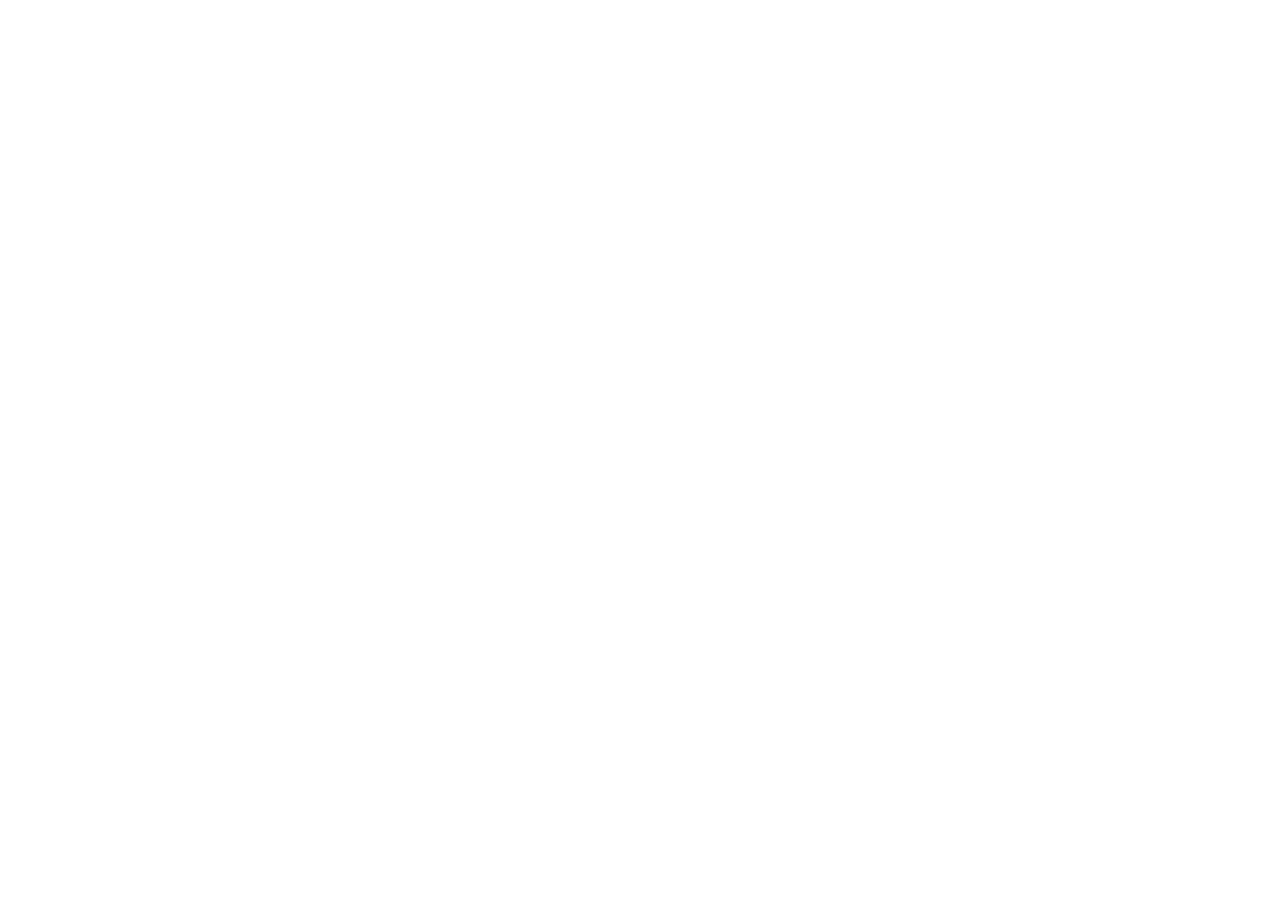
==== Promising-Results/index.html @ 6c08b830 "Starting Promising Results Lab" ====
<!DOCTYPE html>
<html lang="en">
<head>
    <meta charset="UTF-8">
    <meta name="viewport" content="width=device-width, initial-scale=1.0">
    <meta http-equiv="X-UA-Compatible" content="ie=edge">
    <title>Async Math</title>
</head>
<body>
    <script src="async-math.js"></script>
</body>
</html>
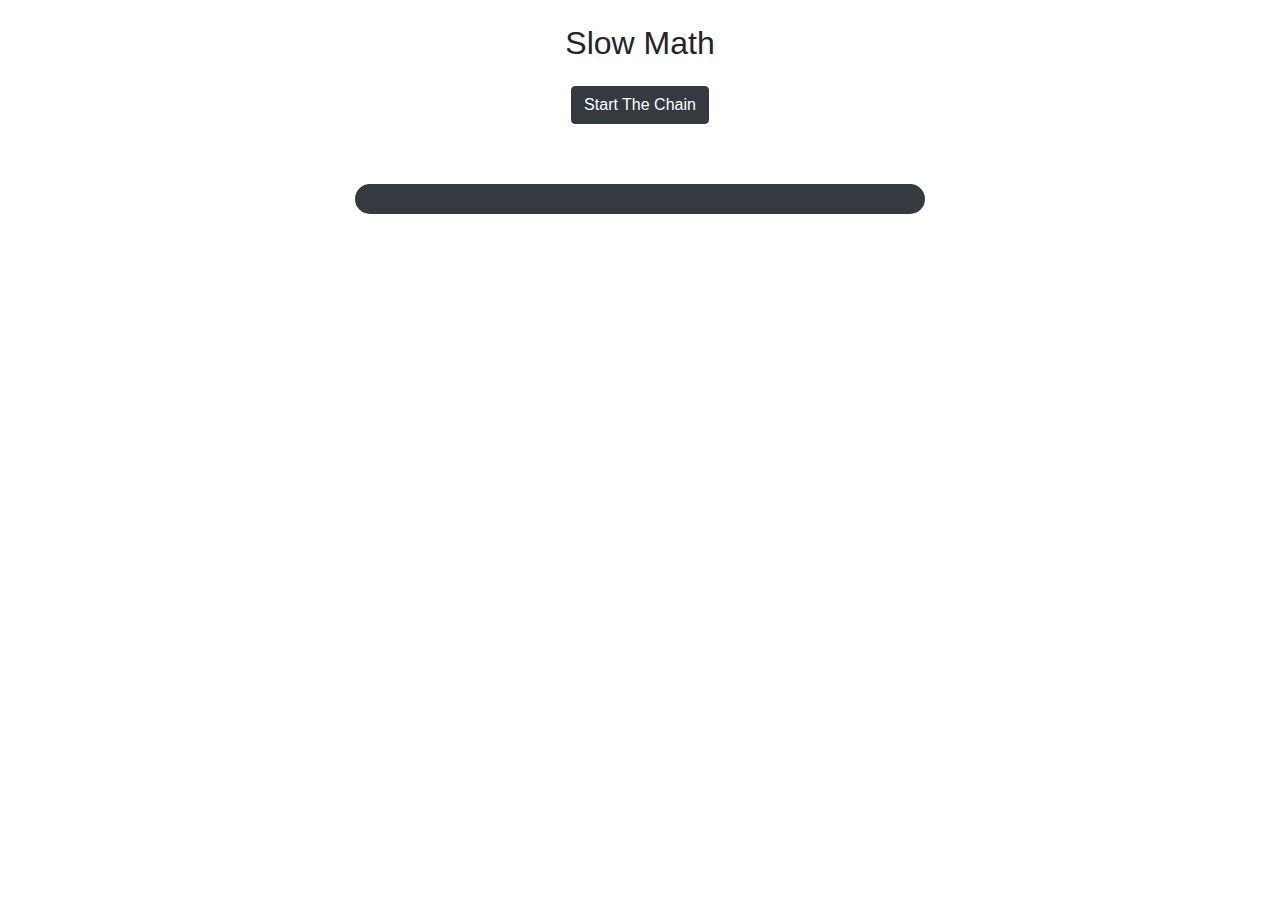
==== commit bd008d40: "Added a progress bar for the promise chain." ====
--- a/Promising-Results/index.html
+++ b/Promising-Results/index.html
@@ -1,12 +1,42 @@
 <!DOCTYPE html>
 <html lang="en">
+
 <head>
     <meta charset="UTF-8">
     <meta name="viewport" content="width=device-width, initial-scale=1.0">
     <meta http-equiv="X-UA-Compatible" content="ie=edge">
     <title>Async Math</title>
+    <link rel="stylesheet" href="https://maxcdn.bootstrapcdn.com/bootstrap/4.0.0/css/bootstrap.min.css" integrity="sha384-Gn5384xqQ1aoWXA+058RXPxPg6fy4IWvTNh0E263XmFcJlSAwiGgFAW/dAiS6JXm"
+        crossorigin="anonymous">
 </head>
+
 <body>
+
+    <div id="main-container" class="container">
+        <div id="row1" class="row">
+            <h2 id="top-banner" class="w-100 m-4 text-center">Slow Math</h2>
+        </div>
+        <div id="row2" class="row d-flex justify-content-center">
+            <button id="button-1" class="btn flex-item btn-dark">Start The Chain</button>
+        </div>
+        <div id="row3" class="row d-flex justify-content-center" style="height: 60px">
+            <div id="mid-col" class="col6">
+                <div id="banner-wrapper" class="text-center"></div>
+            </div>
+        </div>
+        <div id="row4" class="row d-flex justify-content-center" style="height: 30px">
+            <div id="prog-bar-wrapper" class="wrapper w-50 bg-dark p-2" style='border-radius: 1rem'>
+                <progress id='prog-bar-1' class="progress h-100"></progress>
+            </div>
+        </div>
+
+    </div>
+
+
+    <script src="http://code.jquery.com/jquery-3.3.1.js" integrity="sha256-2Kok7MbOyxpgUVvAk/HJ2jigOSYS2auK4Pfzbm7uH60="
+        crossorigin="anonymous"></script>
     <script src="async-math.js"></script>
+    <script src="app.js"></script>
 </body>
+
 </html>